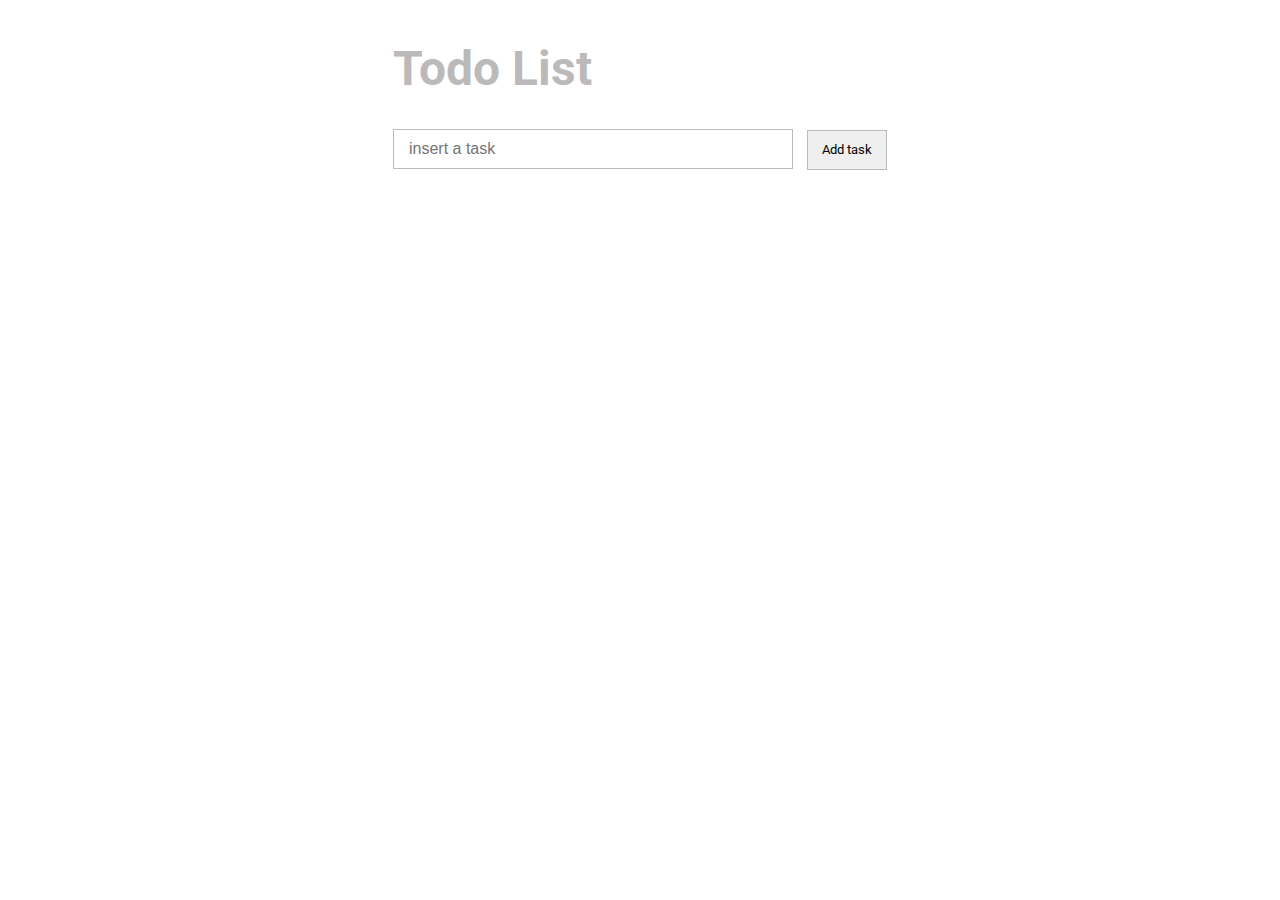
==== todolist/todo.html @ 9d8962c0 "Add files via upload" ====
<!DOCTYPE html>
<html lang="en">
<head>
    <meta charset="UTF-8">
    <meta http-equiv="X-UA-Compatible" content="IE=edge">
    <meta name="viewport" content="width=device-width, initial-scale=1.0">
    <title>Document</title>
    <link rel="stylesheet" href="todo.css">


</head>
<body>
    <div class="container">
    
        
        <h1>Todo List</h1>
    
        
        <form id="form" type="submit">
        <input type ="text" id="input" value="" placeholder="insert a task">
        <button type="submit" id="bottone">Add task</button>
        <ol id="list">

        </ol>
        </form>

    </div>

    <script src="todo.js"></script>

    
</body>
</html>
---- todolist/todo.css ----
@import url('https://fonts.googleapis.com/css2?family=Roboto:ital,wght@0,100;0,300;0,400;0,500;0,700;0,900;1,100;1,300;1,400;1,500;1,700;1,900&display=swap');



body {
    display: flex;
    justify-content: center;
    /* background-image: linear-gradient(45deg, rgb(10, 10, 19), rgb(44, 42, 65)); */

    font-family: 'Roboto' , sans-serif;
}


h1 {
    color: #bbb9b9;
    font-size: 3rem;
}

.newinput{
    font-size: 12px;
    width: 100px;
    height: 20px;
    border: none;
    padding-left: 15px;
    margin-bottom: 0px;
    margin-left: 5px;
    border: 1px solid #bbb9b9;

}

#input {
    width: 400px;
    height: 40px;
    font-size: 1rem;
    border: 1px solid #bbb9b9;
    padding-left: 15px;
    /* box-shadow: 7px 4px 12px 2px rgba(0,0,0,0.57); */
     box-sizing: border-box;
    -moz-box-sizing: border-box;
}

li {
    margin-top: 20px;
    position: relative;
    
}

li::marker {
    font-weight: 600;
    color: #bbb9b9;
}

#bottone {
    width: 80px;
    height: 40px;
    border: 1px solid #bbb9b9;
    /* border-radius: 10px; */
    margin-left: 10px;
    font-family: inherit;
    /* box-shadow: 7px 4px 12px 2px rgba(0,0,0,0.57) */
}

#bottone:hover{
    background-color: #6f6fe6;
}

/* .container {
    display: flex;
    flex-direction: column;
    align-items: center;
    background-color: rgba(56, 55, 83, 0.685);
   height: 100%;
   width: 500px;
   padding-bottom: 30px;
   box-shadow: -1px 1px 16px 3px rgba(0,0,0,0.42);

   ;
} */

.delete {
    cursor: pointer;
    margin-left: 0px;
    appearance: none;
    background: none;
    border:none;
    outline:none;
    color: red;
}

.edit {
    cursor: pointer;
    margin-left: 20px;
    appearance: none;
    background: none;
    border:none;
    outline:none;
    color: rgb(144, 148, 212);
}


.save {
    
    cursor: pointer;
    appearance: none;
    background: none;
    border:none;
    outline:none;
    color: rgb(64, 185, 70);
}


.edit svg{
    height: 20px;
    width: 20px;
}

.delete svg{
    height: 20px;
    width: 20px;
}

.save svg{
    height: 20px;
    width: 20px;
    position: absolute;
    top: 2px;
    
}
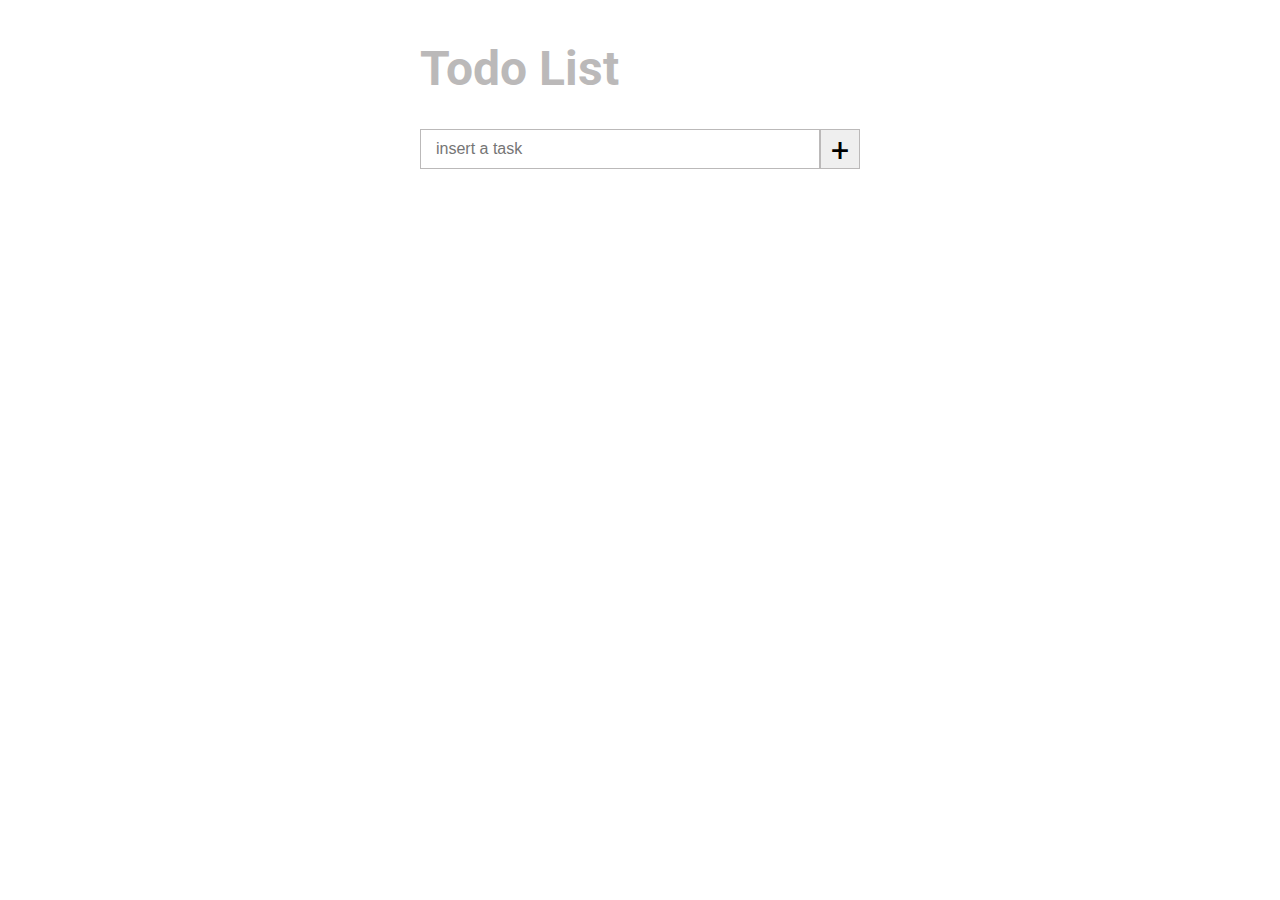
==== commit 86ffaeb1: "stile" ====
--- a/todolist/todo.html
+++ b/todolist/todo.html
@@ -4,6 +4,8 @@
     <meta charset="UTF-8">
     <meta http-equiv="X-UA-Compatible" content="IE=edge">
     <meta name="viewport" content="width=device-width, initial-scale=1.0">
+    <link rel="stylesheet" href="./font-awesome-4.7.0/css/font-awesome.min.css">
+
     <title>Document</title>
     <link rel="stylesheet" href="todo.css">
 
@@ -17,13 +19,15 @@
     
         
         <form id="form" type="submit">
+         <div class="box">
         <input type ="text" id="input" value="" placeholder="insert a task">
-        <button type="submit" id="bottone">Add task</button>
+        <button type="submit" id="btn">+</button>
+    </div>
         <ol id="list">
 
         </ol>
         </form>
-
+        <button id="delete-all">Delete all</button>
     </div>
 
     <script src="todo.js"></script>
--- a/todolist/todo.css
+++ b/todolist/todo.css
@@ -5,7 +5,6 @@
 body {
     display: flex;
     justify-content: center;
-    /* background-image: linear-gradient(45deg, rgb(10, 10, 19), rgb(44, 42, 65)); */
 
     font-family: 'Roboto' , sans-serif;
 }
@@ -50,18 +49,26 @@
     color: #bbb9b9;
 }
 
-#bottone {
-    width: 80px;
+#btn {
+    width: 40px;
     height: 40px;
     border: 1px solid #bbb9b9;
-    /* border-radius: 10px; */
-    margin-left: 10px;
+    margin-left: 0px;
     font-family: inherit;
-    /* box-shadow: 7px 4px 12px 2px rgba(0,0,0,0.57) */
+    font-size: 2rem;
 }
 
-#bottone:hover{
-    background-color: #6f6fe6;
+#btn:hover{
+    background-color: #bbb9b9;
+    color: white;
+}
+
+#input:focus{
+    outline: none;
+}
+
+.box{
+    display: flex;
 }
 
 /* .container {
@@ -127,3 +134,18 @@
     
 }
 
+#delete-all{
+    display: none;
+    width: 80px;
+    height: 40px;
+    border: 1px solid #bbb9b9;
+    /* border-radius: 10px; */
+    margin-left: 10px;
+    font-family: inherit;
+    /* box-shadow: 7px 4px 12px 2px rgba(0,0,0,0.57) */
+}
+
+#delete-all:hover{
+    background-color: #bbb9b9;
+    color: white;
+}